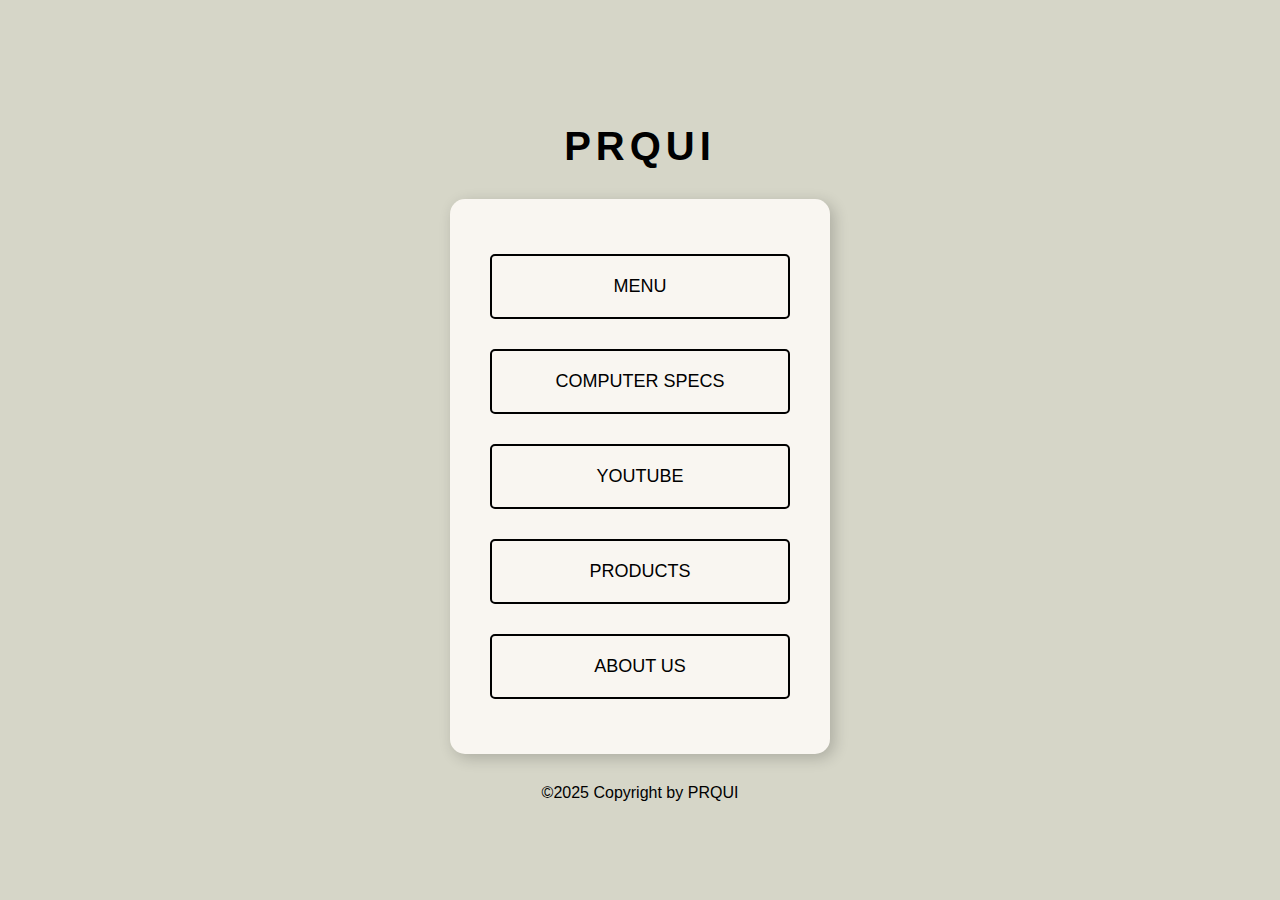
==== index.html @ 745dd607 "Add files via upload" ====
<!DOCTYPE html>
<html lang="en">
<head>
    <link rel="icon" type="image/png" href="logo.png">
    <meta charset="UTF-8">
    <meta name="viewport" content="width=device-width, initial-scale=1.0">
    <title>PRQUI</title>
    <link rel="stylesheet" href="styles.css">
</head>
<body>
    <h1>PRQUI</h1>
    <div class="menu-container">
        <button onclick="window.location.href='./index.html'">MENU</button>
        <button onclick="window.location.href='./computer-specs.html'">COMPUTER SPECS</button>
        <button onclick="window.location.href='./youtube.html'">YOUTUBE</button>
        <button onclick="window.location.href='./products.html'">PRODUCTS</button>
        <button onclick="window.location.href='./about.html'">ABOUT US</button>
    </div>
    <div class="footer">&copy;2025 Copyright by PRQUI</div>
</body>
</html>
---- styles.css ----
body {
    font-family: Arial, sans-serif;
    background-color: #d6d6c8;
    text-align: center;
    margin: 0;
    padding: 0;
    display: flex;
    flex-direction: column;
    align-items: center;
    justify-content: center;
    height: 100vh;
}
h1 {
    font-size: 2.5em;
    letter-spacing: 5px;
    margin-bottom: 30px;
}
.menu-container {
    display: flex;
    flex-direction: column;
    align-items: center;
    background: #f9f6f1;
    padding: 40px;
    border-radius: 15px;
    box-shadow: 4px 4px 15px rgba(0, 0, 0, 0.2);
}
.menu-container button {
    width: 300px;
    padding: 20px;
    margin: 15px 0;
    background: none;
    border: 2px solid #000;
    font-size: 18px;
    cursor: pointer;
    border-radius: 5px;
}
.menu-container button:hover {
    background: #e0dcd3;
}
.footer {
    margin-top: 30px;
    font-size: 16px;
}
.spec-box {
    width: 600px;
    padding: 20px;
    margin: 15px 0;
    background: #f9f6f1;
    border: 1px solid #000;
    font-size: 18px;
    text-align: center;
    border-radius: 5px;
}
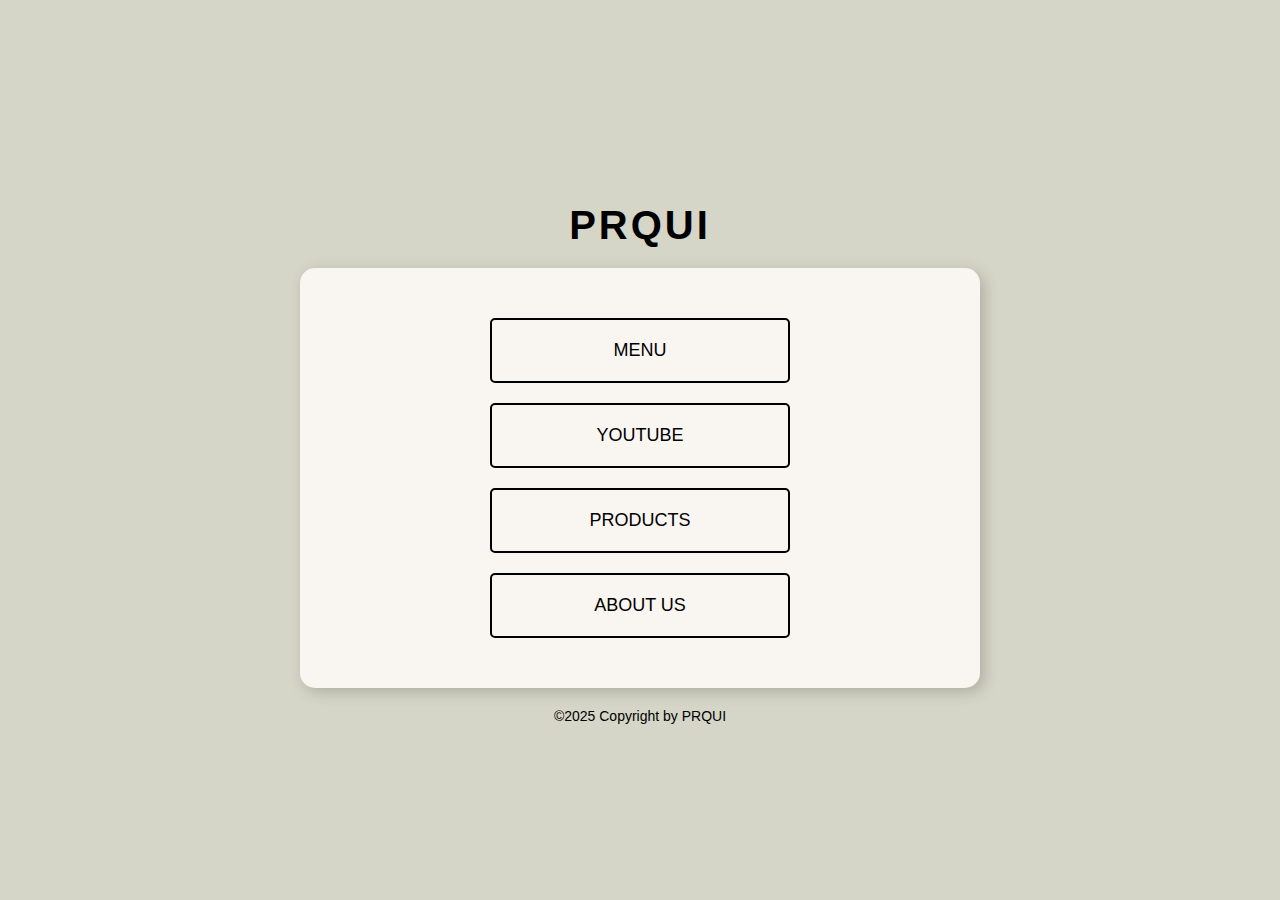
==== commit b0b8166e: "Update index.html" ====
--- a/index.html
+++ b/index.html
@@ -11,11 +11,10 @@
     <h1>PRQUI</h1>
     <div class="menu-container">
         <button onclick="window.location.href='./index.html'">MENU</button>
-        <button onclick="window.location.href='./computer-specs.html'">COMPUTER SPECS</button>
         <button onclick="window.location.href='./youtube.html'">YOUTUBE</button>
         <button onclick="window.location.href='./products.html'">PRODUCTS</button>
         <button onclick="window.location.href='./about.html'">ABOUT US</button>
     </div>
     <div class="footer">&copy;2025 Copyright by PRQUI</div>
 </body>
-</html>+</html>
--- a/styles.css
+++ b/styles.css
@@ -8,46 +8,129 @@
     flex-direction: column;
     align-items: center;
     justify-content: center;
-    height: 100vh;
+    min-height: 100vh; /* ใช้ min-height แทน height เพื่อรองรับเนื้อหาที่ยาวขึ้น */
 }
+
 h1 {
-    font-size: 2.5em;
-    letter-spacing: 5px;
-    margin-bottom: 30px;
+    font-size: 2em;
+    letter-spacing: 3px;
+    margin-bottom: 20px;
 }
+
+/* ปรับ container ให้เหมาะสมกับทุกขนาดหน้าจอ */
 .menu-container {
     display: flex;
     flex-direction: column;
     align-items: center;
     background: #f9f6f1;
-    padding: 40px;
+    padding: 30px;
     border-radius: 15px;
     box-shadow: 4px 4px 15px rgba(0, 0, 0, 0.2);
+    width: 90%;
+    max-width: 600px;
 }
+
 .menu-container button {
-    width: 300px;
-    padding: 20px;
-    margin: 15px 0;
+    width: 100%;
+    max-width: 300px;
+    padding: 15px;
+    margin: 10px 0;
     background: none;
     border: 2px solid #000;
     font-size: 18px;
     cursor: pointer;
     border-radius: 5px;
+    transition: 0.3s;
 }
+
 .menu-container button:hover {
     background: #e0dcd3;
 }
-.footer {
-    margin-top: 30px;
-    font-size: 16px;
-}
+
+/* ปรับขนาด spec-box ให้รองรับมือถือ */
 .spec-box {
-    width: 600px;
-    padding: 20px;
+    width: 90%;
+    max-width: 600px;
+    padding: 15px;
     margin: 15px 0;
     background: #f9f6f1;
     border: 1px solid #000;
     font-size: 18px;
     text-align: center;
     border-radius: 5px;
-}+}
+
+.footer {
+    margin-top: 20px;
+    font-size: 14px;
+}
+
+/* Responsive Design */
+
+/* สำหรับหน้าจอขนาดเล็ก (มือถือ) */
+@media (max-width: 480px) {
+    h1 {
+        font-size: 1.8em;
+        letter-spacing: 2px;
+    }
+
+    .menu-container {
+        padding: 20px;
+    }
+
+    .menu-container button {
+        font-size: 16px;
+        padding: 12px;
+    }
+
+    .spec-box {
+        font-size: 16px;
+        padding: 12px;
+    }
+
+    .footer {
+        font-size: 12px;
+    }
+}
+
+/* สำหรับแท็บเล็ต */
+@media (min-width: 481px) and (max-width: 768px) {
+    h1 {
+        font-size: 2em;
+    }
+
+    .menu-container {
+        padding: 25px;
+    }
+
+    .menu-container button {
+        font-size: 17px;
+        padding: 14px;
+    }
+
+    .spec-box {
+        font-size: 17px;
+        padding: 14px;
+    }
+}
+
+/* สำหรับหน้าจอใหญ่ */
+@media (min-width: 1024px) {
+    h1 {
+        font-size: 2.5em;
+    }
+
+    .menu-container {
+        padding: 40px;
+    }
+
+    .menu-container button {
+        font-size: 18px;
+        padding: 20px;
+    }
+
+    .spec-box {
+        font-size: 18px;
+        padding: 20px;
+    }
+}
